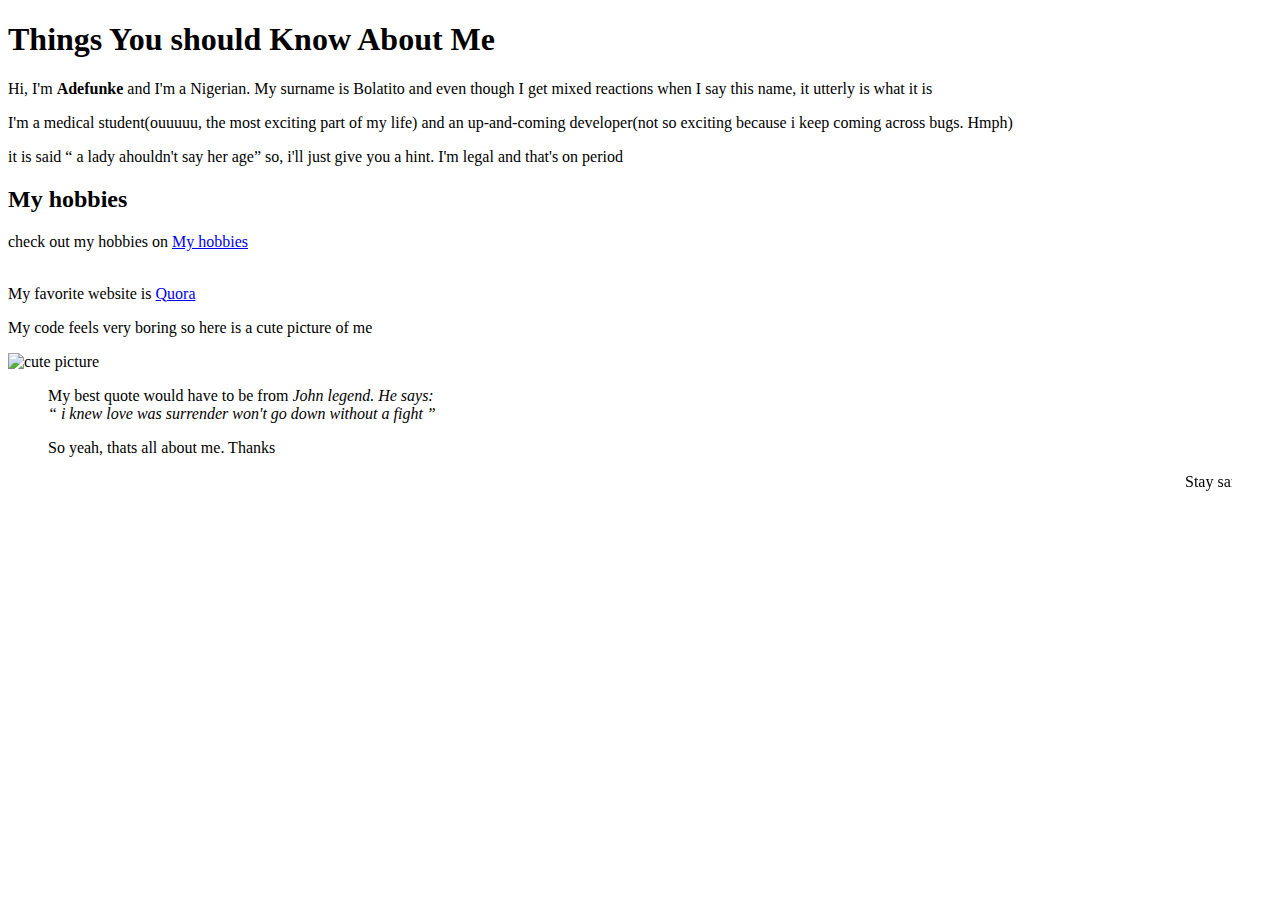
==== index.html @ 971f9211 "Add files via upload" ====
<!DOCTYPE html>
<html>
    <head>
        <title>New document</title>
    </head>
    <body>
    
        <h1>Things You should Know About Me</h1>
        
        <p> Hi, I'm <strong>Adefunke</strong> and I'm a Nigerian. My surname is Bolatito and even though I get mixed reactions when
        I say this name, it utterly is what it is</p> <p> I'm a medical student(ouuuuu, the most exciting part of my life) and an up-and-coming developer(not so exciting because i keep coming across bugs. Hmph)</p>
        <p> it is said <q> a lady ahouldn't say her age</q> so, i'll just give you a hint. I'm legal and that's on period</p>
        
        <h2>My hobbies</h2>
        <p> check out my hobbies on <a href="///storage/emulated/0/new%20document/hobbies.html">My hobbies </a> </p>
        <br>
        My favorite website is <a href="http://www.quora.com" target="_blank"> Quora</a>
        <p>My code feels very boring so here is a cute picture of me
        </p>
         <img src="///storage/emulated/0/new document/ Pass.jpg" height="150px"width= "150px" alt="cute picture"/>
        <blockquote>
        <p> My best quote would have to be from
         <cite>John legend.<cite> He says: <br><q> i knew love was surrender won't go down without a fight </q> </p>
         <p> So yeah, thats all about me. Thanks</p>
         <marquee> Stay safe, stay home, Sanitize </marquee>
    </body>
</html>
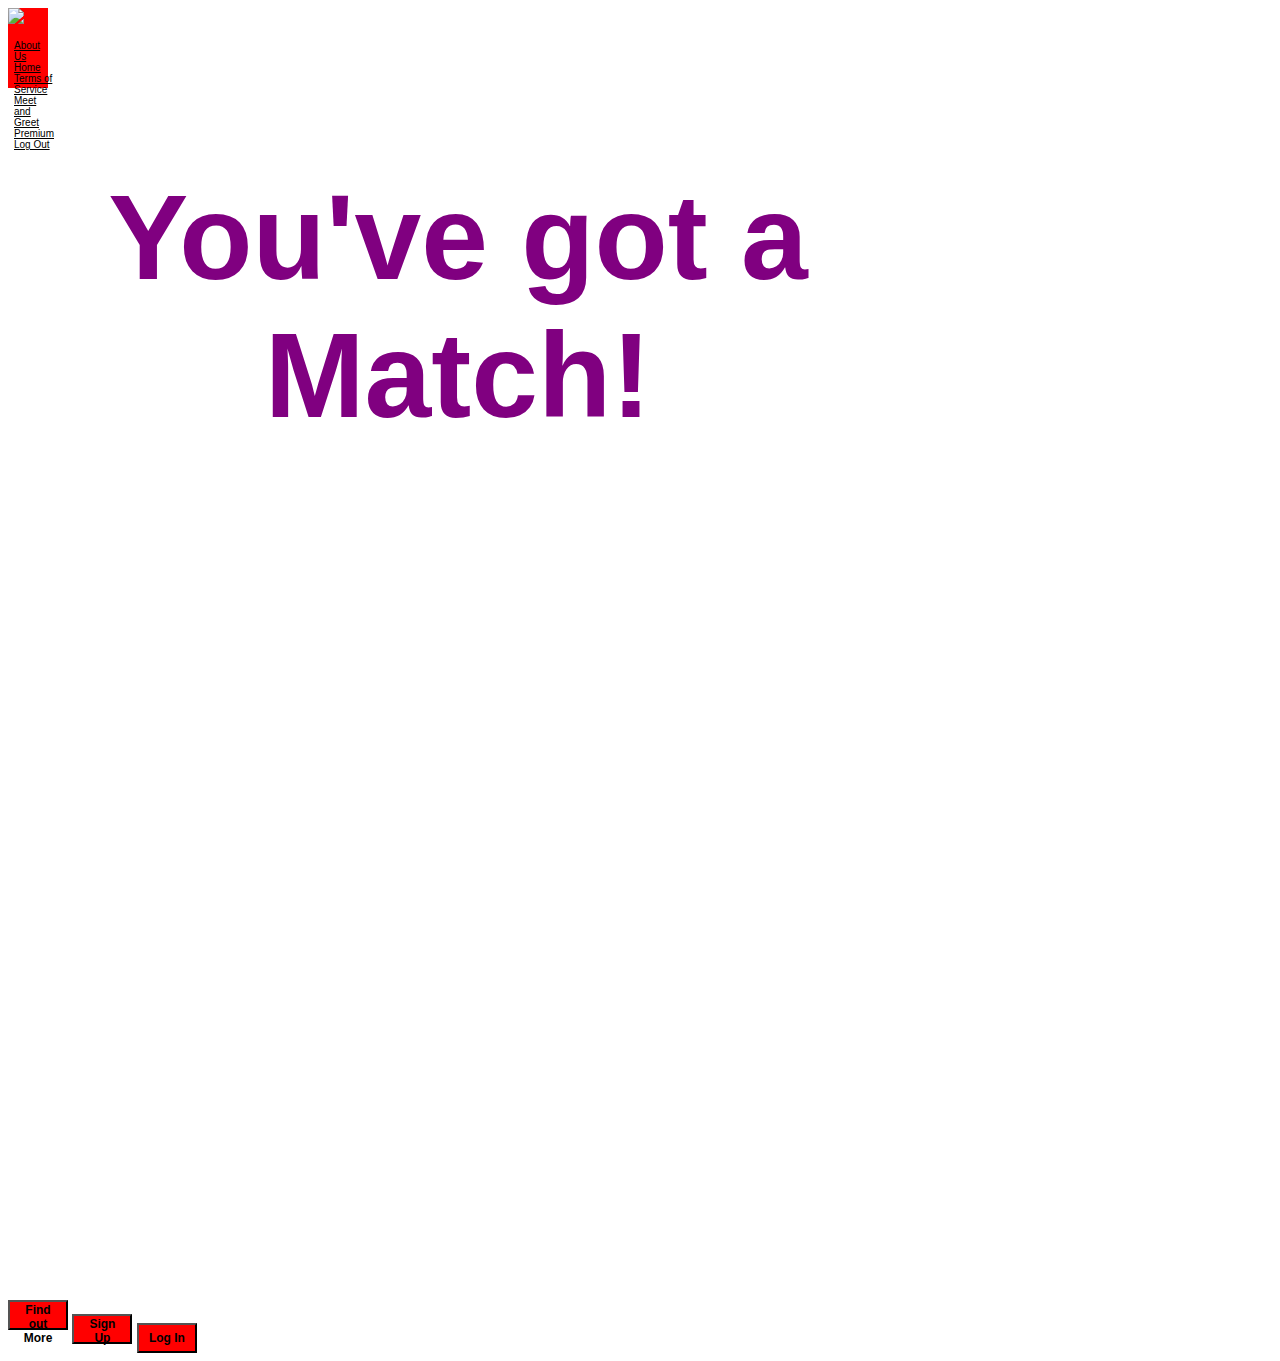
==== commit b7872fb6: "Add files via upload" ====
--- a/index.html
+++ b/index.html
@@ -1,27 +1,30 @@
-<!DOCTYPE html>
-<html>
-    <head>
-        <title>New document</title>
-    </head>
-    <body>
-    
-        <h1>Things You should Know About Me</h1>
-        
-        <p> Hi, I'm <strong>Adefunke</strong> and I'm a Nigerian. My surname is Bolatito and even though I get mixed reactions when
-        I say this name, it utterly is what it is</p> <p> I'm a medical student(ouuuuu, the most exciting part of my life) and an up-and-coming developer(not so exciting because i keep coming across bugs. Hmph)</p>
-        <p> it is said <q> a lady ahouldn't say her age</q> so, i'll just give you a hint. I'm legal and that's on period</p>
-        
-        <h2>My hobbies</h2>
-        <p> check out my hobbies on <a href="///storage/emulated/0/new%20document/hobbies.html">My hobbies </a> </p>
-        <br>
-        My favorite website is <a href="http://www.quora.com" target="_blank"> Quora</a>
-        <p>My code feels very boring so here is a cute picture of me
-        </p>
-         <img src="///storage/emulated/0/new document/ Pass.jpg" height="150px"width= "150px" alt="cute picture"/>
-        <blockquote>
-        <p> My best quote would have to be from
-         <cite>John legend.<cite> He says: <br><q> i knew love was surrender won't go down without a fight </q> </p>
-         <p> So yeah, thats all about me. Thanks</p>
-         <marquee> Stay safe, stay home, Sanitize </marquee>
-    </body>
-</html>+<html>
+	<head>
+		<title>Dating Website</title>
+		<link rel="stylesheet" type="text/css" href="style.css">
+	</head>
+	<body> 
+		<div class="covering">
+			<nav class= "navbar">
+				<img class="" src="background-img.jpg">
+				<ul>
+					<li><a href="#">About Us </a></li>
+					<li><a href="#">Home</a></li>
+					<li><a href="#">Terms of Service</a></li>
+					<li><a href="#">Meet and Greet Premium </a></li>
+					<li><a href="#">Log Out</a></li>
+				</ul>
+			</nav>
+			<div class="center">
+				<h1> You've got a Match! </h1>
+				<h2> Creating Beautiful Memories and Experiencing Longlasting Moments </h2>
+				<div class= "buttons">
+					<button> Find out More </button>
+					<button> Sign Up </button>
+					<button> Log In</button>
+					
+
+				</div>
+		</div>
+	</body>
+</html>
--- a/style.css
+++ b/style.css
@@ -0,0 +1,57 @@
+.covering{
+	background-image: url(background-img.jpg);
+	background-size:cover;
+	}
+.navbar{
+	height:80px;
+	width:40px;
+	background: red;
+}
+.logo{
+	width:100px;
+	height:auto;
+	padding:10px 50px;
+}
+.navbar ul{
+	float:left;
+	margin-left:-40px;
+}
+.navbar ul li{
+	margin:0px 6px;
+	display: inline-block;
+
+}
+.navbar ul li a{
+	color: black;
+	font-size: 10px;
+	font-family: Arial,sans-serif;
+}
+.covering .center{
+	top: 60px;
+	left: 55px;
+ transform:translate(-60% -40%);
+ font-family: Arial;
+}
+.center h1{
+	color: purple;
+	font-size: 120px;
+	font-weight:bold;
+	text-align: center;
+	width:900px;
+}
+.center h2 {
+color: white;
+	font-size: 100px;
+	font-weight:bold;
+	text-align: center;
+	width:800px;
+}
+.buttons button{
+	height: 30px;
+	width:60px;
+	color: black;
+	font-size: 12px;
+	font-weight:bold;
+	background: red;
+	cursor: pointer;
+}
